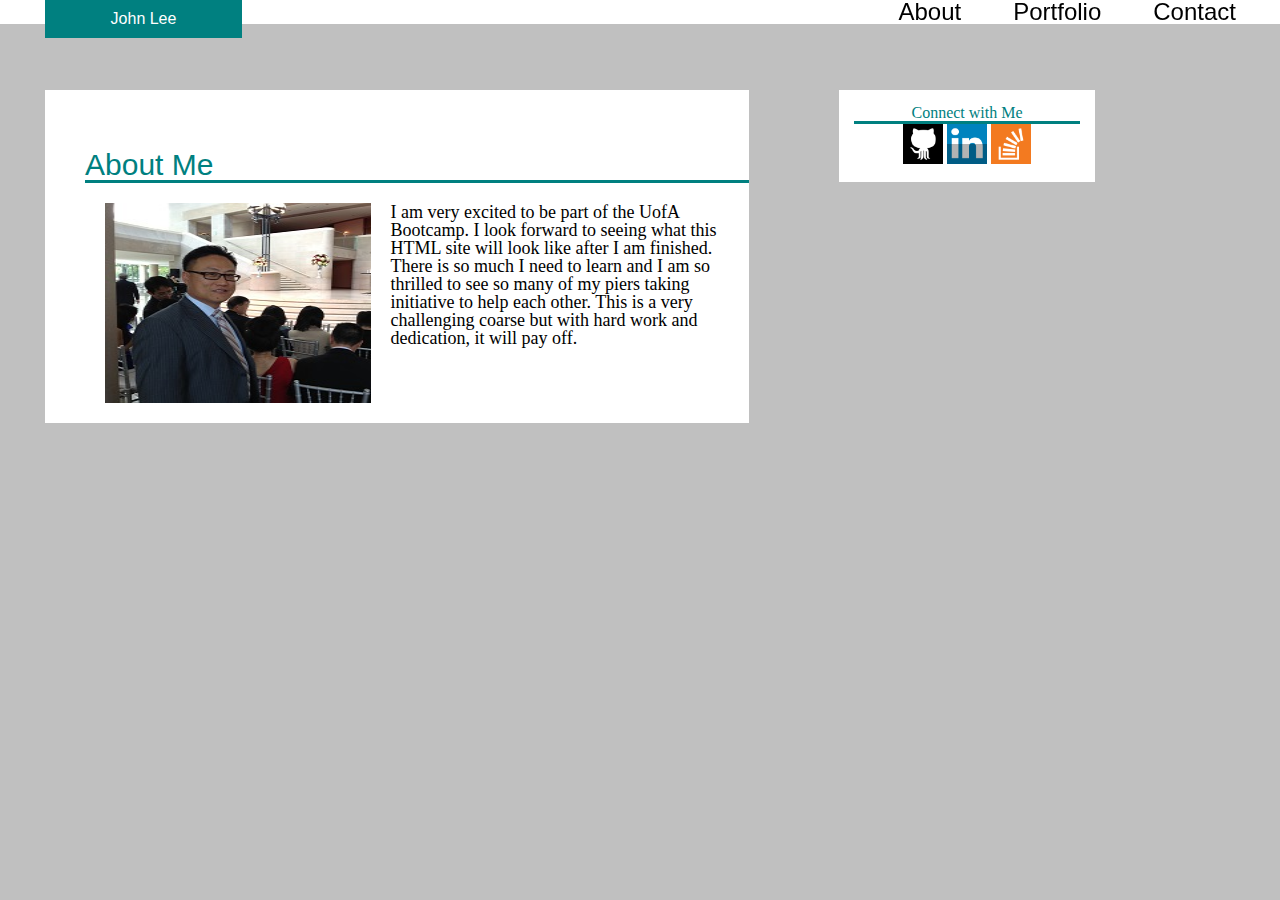
==== index.html @ 8153311a "portfolio upload" ====
<!DOCTYPE html>
<html>
<head>
	<title>Main</title>
	<link rel="stylesheet" type="text/css" href="assets/css/reset.css">
	<link rel="stylesheet" type="text/css" href="assets/css/style.css">
</head>
<body>
	<div class="header">
		<div class="container">
			<h1>John Lee</h1>
		</div>
		<div class="nav">
			<ul>	
				<li><a href="index.html">About</a></li>
				<li><a href="Portfolio.html">Portfolio</a></li>
				<li><a href="Contact.html">Contact</a></li>
			</ul>
		</div>
	</div>		
	<section>
		<div class="wrapper2">
			<h2>About Me</h2>
			<img id="Bio-Image" src="assets/images/JohnPhoto200.jpg" height="200px" alt="Bio-Image">
			<p>I am very excited to be part of the UofA Bootcamp.  I look forward to seeing what this HTML site will look like after I am finished.  There is so much I need to learn and I am so thrilled to see so many of my piers taking initiative to help each other. This is a very challenging coarse but with hard work and dedication, it will pay off.
			</p>


		</div>
			<div id="social">
				<h3>Connect with Me</h3>

				<a href="https://github.com/janisnjohn/Basic-Portfolio"><img src="assets/images/github.png" width="40px" height="40px" hspace="10"></a>
				<a href="https://www.linkedin.com/in/john-lee-a2184324"><img src="assets/images/linkedin.png" width="40px" height="40px" hspace="10"></a>
				<a href="#"><img src="assets/images/overflow.png" width="40px" height="40px" hspace="10"></a>
			</div>
	</section>
<footer>
	<div class="foot">
	<h4>Copyright 2017 John Lee</h4>
	</div>
</footer>
</body>

</html>
---- assets/css/style.css ----
.header {
	background:#fff;
	width: 100%;
	top:0;
	position: fixed;
	border-color: #ccc;

}

.nav {
	background-color: #fff;
	list-style-type: none;
	padding-right: 20px;
	text-align:right;

}

.nav ul li{
	display: inline;
	font-size: 24px;
}
.nav ul li a{
	text-decoration: none;
	font-family: arial;
	padding:.2em 1em;
	color: #000;
	width: 100%;

}
.nav ul li a:hover {
	color: #008080;
	background-color: #fff;
}
.wrapper2{
	margin-left: 45px;
	margin-top: 90px;
	box-sizing: border-box;
	background-color: #fff;
	width: 55%;
	padding-top: 50px;
	padding-left: 40px;
	float: left;
}
.wrapper2 a{
	font-family: arial;
	color:#fff;
	font-size: 30px;
	text-align: center;
	padding:10px;
}
.box {
	background-color: #008080;
	font-family: arial;
	color: #fff;
	border-radius: 5px;
	margin-top: 20px;
	width: 100px;
	text-align: center;
}
.box:hover{
	color: #008080;
	background-color: #000;
}
body{
	box-sizing: border-box;
	background-color: #c0c0c0;
	margin:0px;
}
#social{
	float:left;
	margin:90px;
	box-sizing: border-box;
	background-color: #fff;
	padding:15px;
	text-align: center;
	width: 20%;
}
#Bio-Image{
	float: left;
	padding: 20px;
	width:40%;
}
p {
	padding: 20px;
	font-size: 18px;
}

h1 {
	font-family: arial;
	color: #fff;
	background-color: #008080;
	padding:11px;
	position:fixed;
	margin-left: 45px;
	margin-top: 0px;
	width: 175px;
	text-align: center;
}
h2 {
	font-family: arial;
	color: #008080;
	font-size: 30px;
	margin-top: 10px;
	border-bottom: solid;
}
h3 {
	color:#008080;
	width: 100%;
	border-bottom: solid;
}
.foot {
	background-color: #000;
	color: #fff;
	font-family: arial;
	font-size: 12px;
}
/*
   * Teal color (used for headings and backgrounds): `#4aaaa5`
   * Regular font color (used for paragraphs and all text besides the headings): `#777777`
   * Main header background color: `#ffffff`
   * Main header border color: `#cccccc`
   * Footer background color: `#666666`
   * Main content background color: `#ffffff`
   * Main content border color: `#dddddd`
   * For heading fonts use `font-family: 'Georgia', Times, Times New Roman, serif;`.
   * For all other fonts use `'Arial', 'Helvetica Neue', Helvetica, sans-serif;`.*/
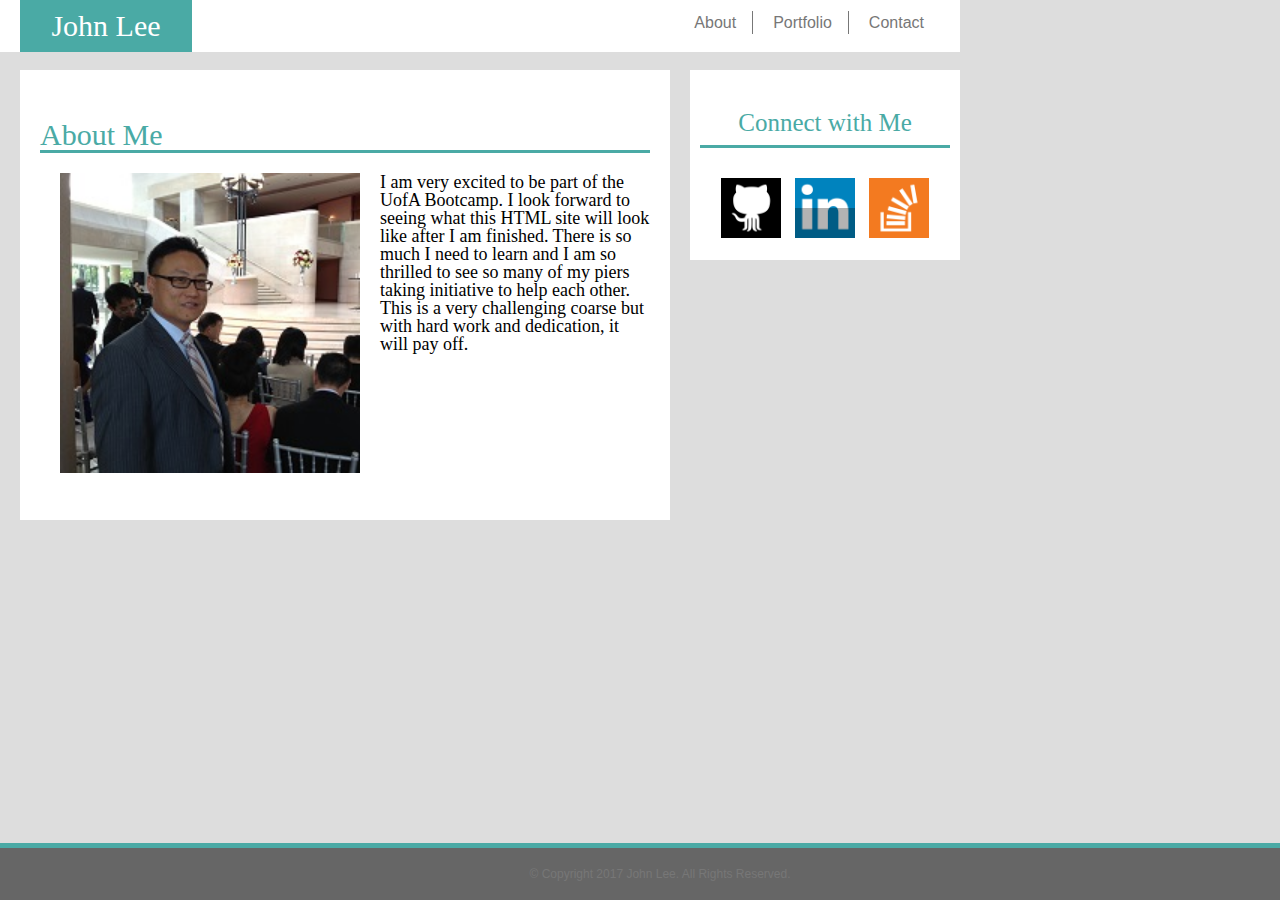
==== commit 122527e2: "final update" ====
--- a/index.html
+++ b/index.html
@@ -12,32 +12,33 @@
 		</div>
 		<div class="nav">
 			<ul>	
-				<li><a href="index.html">About</a></li>
-				<li><a href="Portfolio.html">Portfolio</a></li>
+				<li><a href="index.html" style="border-right: 1px solid;">About</a></li>
+				<li><a href="Portfolio.html" style="border-right: 1px solid;">Portfolio</a></li>
 				<li><a href="Contact.html">Contact</a></li>
 			</ul>
-		</div>
+		</div> 
 	</div>		
 	<section>
 		<div class="wrapper2">
 			<h2>About Me</h2>
-			<img id="Bio-Image" src="assets/images/JohnPhoto200.jpg" height="200px" alt="Bio-Image">
+			<img id="Bio-Image" src="assets/images/JohnPhoto200.jpg" height="300px" alt="Bio-Image">
 			<p>I am very excited to be part of the UofA Bootcamp.  I look forward to seeing what this HTML site will look like after I am finished.  There is so much I need to learn and I am so thrilled to see so many of my piers taking initiative to help each other. This is a very challenging coarse but with hard work and dedication, it will pay off.
 			</p>
 
 
 		</div>
-			<div id="social">
+			<div class="social">
 				<h3>Connect with Me</h3>
-
-				<a href="https://github.com/janisnjohn/Basic-Portfolio"><img src="assets/images/github.png" width="40px" height="40px" hspace="10"></a>
-				<a href="https://www.linkedin.com/in/john-lee-a2184324"><img src="assets/images/linkedin.png" width="40px" height="40px" hspace="10"></a>
-				<a href="#"><img src="assets/images/overflow.png" width="40px" height="40px" hspace="10"></a>
+				<div id="SocialIcon">
+					<a href="https://github.com/janisnjohn/Basic-Portfolio"><img src="assets/images/github.png" width="60px" style="padding-right:10px;"></a>
+					<a href="https://www.linkedin.com/in/john-lee-a2184324"><img src="assets/images/linkedin.png" width="60px" style="padding-right:10px;"></a>
+					<a href="#"><img src="assets/images/overflow.png" width="60px"></a>
+				</div>
 			</div>
 	</section>
 <footer>
 	<div class="foot">
-	<h4>Copyright 2017 John Lee</h4>
+	<h5>&copy; Copyright 2017 John Lee. All Rights Reserved.</h5>
 	</div>
 </footer>
 </body>
--- a/assets/css/style.css
+++ b/assets/css/style.css
@@ -1,6 +1,6 @@
 .header {
 	background:#fff;
-	width: 100%;
+	width: 960px;
 	top:0;
 	position: fixed;
 	border-color: #ccc;
@@ -12,73 +12,104 @@
 	list-style-type: none;
 	padding-right: 20px;
 	text-align:right;
-
+	height: 37px;
+	padding-top: 15px;
 }
 
 .nav ul li{
 	display: inline;
-	font-size: 24px;
+	font-size: 16px;
 }
 .nav ul li a{
 	text-decoration: none;
 	font-family: arial;
 	padding:.2em 1em;
-	color: #000;
-	width: 100%;
-
+	color: #777777;
 }
 .nav ul li a:hover {
-	color: #008080;
+	color: #4aaaa5;
 	background-color: #fff;
 }
 .wrapper2{
-	margin-left: 45px;
-	margin-top: 90px;
+	margin-left: 20px;
+	margin-top: 70px;
 	box-sizing: border-box;
 	background-color: #fff;
-	width: 55%;
+	width: 650px;
+	height: 450px;
 	padding-top: 50px;
-	padding-left: 40px;
+	padding-left: 20px;
 	float: left;
 }
 .wrapper2 a{
-	font-family: arial;
-	color:#fff;
+	font-family: 'Arial', 'Helvetica Neue', Helvetica, sans-serif;
+	color:#777777;
 	font-size: 30px;
 	text-align: center;
 	padding:10px;
 }
+.PortImages{
+	padding-top: 20px;
+	padding-left: 55px;
+	text-align: center;
+}
+#abstract {
+	float: left;
+	padding: 10px;
+}
+#city {
+	float: left;
+	padding: 10px;
+}
+#sports {
+	float: left;
+	padding: 10px;
+}
+#technics {
+	float: left;
+	padding: 10px;
+}
+
+#Contact {
+	padding-top:20px;
+}
 .box {
-	background-color: #008080;
-	font-family: arial;
-	color: #fff;
+	background-color: #4aaaa5;
+	font-family: 'Arial', 'Helvetica Neue', Helvetica, sans-serif;
+	color: #777777;
 	border-radius: 5px;
 	margin-top: 20px;
 	width: 100px;
 	text-align: center;
 }
 .box:hover{
-	color: #008080;
+	color: #4aaaa5;
 	background-color: #000;
 }
 body{
 	box-sizing: border-box;
-	background-color: #c0c0c0;
+	background-color: #dddddd;
 	margin:0px;
 }
-#social{
+.social {
 	float:left;
-	margin:90px;
+	margin-top: 70px;
+	margin-left:20px;
 	box-sizing: border-box;
 	background-color: #fff;
-	padding:15px;
+	padding-top: 30px;
+	padding-bottom: 30px;
 	text-align: center;
-	width: 20%;
+	width: 270px;
+	height: 190px;
+}
+#SocialIcon {
+	text-align: center;
+	padding-top: 20px;
 }
 #Bio-Image{
 	float: left;
 	padding: 20px;
-	width:40%;
 }
 p {
 	padding: 20px;
@@ -86,33 +117,61 @@
 }
 
 h1 {
-	font-family: arial;
+	font-family: 'Georgia', Times, Times New Roman, serif;
 	color: #fff;
-	background-color: #008080;
+	background-color: #4aaaa5;
 	padding:11px;
 	position:fixed;
-	margin-left: 45px;
+	margin-left: 20px;
 	margin-top: 0px;
-	width: 175px;
+	width: 150px;
 	text-align: center;
+	font-size: 30px;
+	font-style: bold;
 }
 h2 {
-	font-family: arial;
-	color: #008080;
+	font-family: 'Georgia', Times, Times New Roman, serif;
+	color: #4aaaa5;
 	font-size: 30px;
-	margin-top: 10px;
+	margin-left;20px;
+	margin-right: 20px;
 	border-bottom: solid;
 }
 h3 {
-	color:#008080;
-	width: 100%;
+	font-family: 'Georgia', Times, Times New Roman, serif;
+	color:#4aaaa5;
+	font-size: 25px;
 	border-bottom: solid;
+	padding-bottom: 10px;
+	margin:10px;
+}
+h4 {
+	position:fixed;
+	margin-top: 100px;
+	margin-left: 15px;
+	font-family: 'Georgia', Times, Times New Roman, serif;
+	color: #fff;
+	background-color: #4aaaa5;
+	padding:5px;
+	width: 190px;
+	text-align: center;
+	font-size: 25px;
+	font-style: bold;
 }
 .foot {
-	background-color: #000;
-	color: #fff;
-	font-family: arial;
+	clear: both;
+	position: fixed;
+	background-color: #666666;
+	color: #777777;
+	font-family: 'Arial', 'Helvetica Neue', Helvetica, sans-serif;
 	font-size: 12px;
+	text-align: center;
+	padding: 20px;
+	bottom: 0;
+	width: 100%;
+	border-top: solid;
+	border-top-color: #4aaaa5;
+	border-width: 5px;
 }
 /*
    * Teal color (used for headings and backgrounds): `#4aaaa5`
